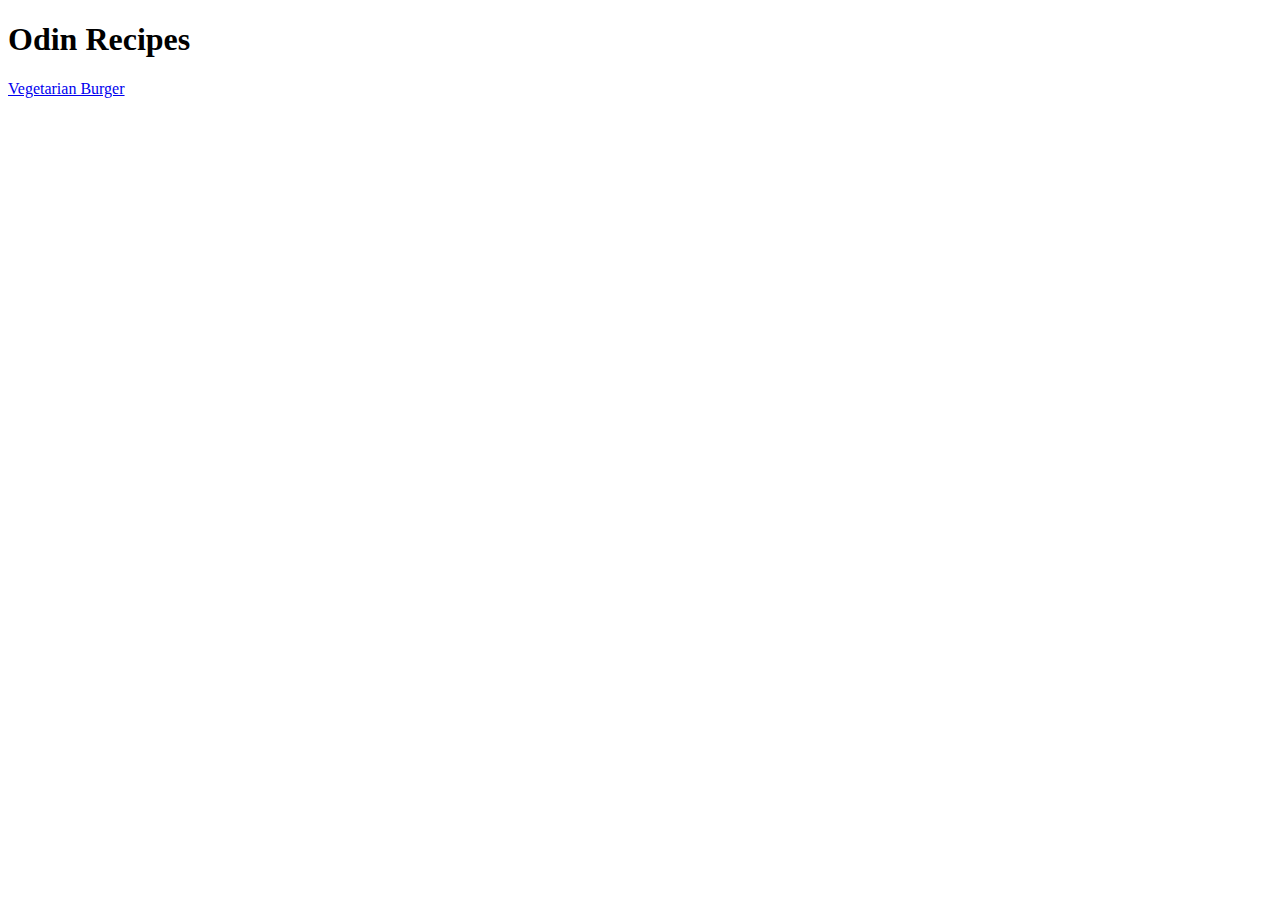
==== index.html @ 9bb0e1be "Basic project setup" ====
<!DOCTYPE html>
<html lang="en">
<head>
    <meta charset="UTF-8">
    <meta http-equiv="X-UA-Compatible" content="IE=edge">
    <meta name="viewport" content="width=device-width, initial-scale=1.0">
    <title>TOP Recipes</title>
</head>
<body>
    <h1>Odin Recipes</h1>
    <a href="recipes/vegburger.html">Vegetarian Burger</a>
</body>
</html>
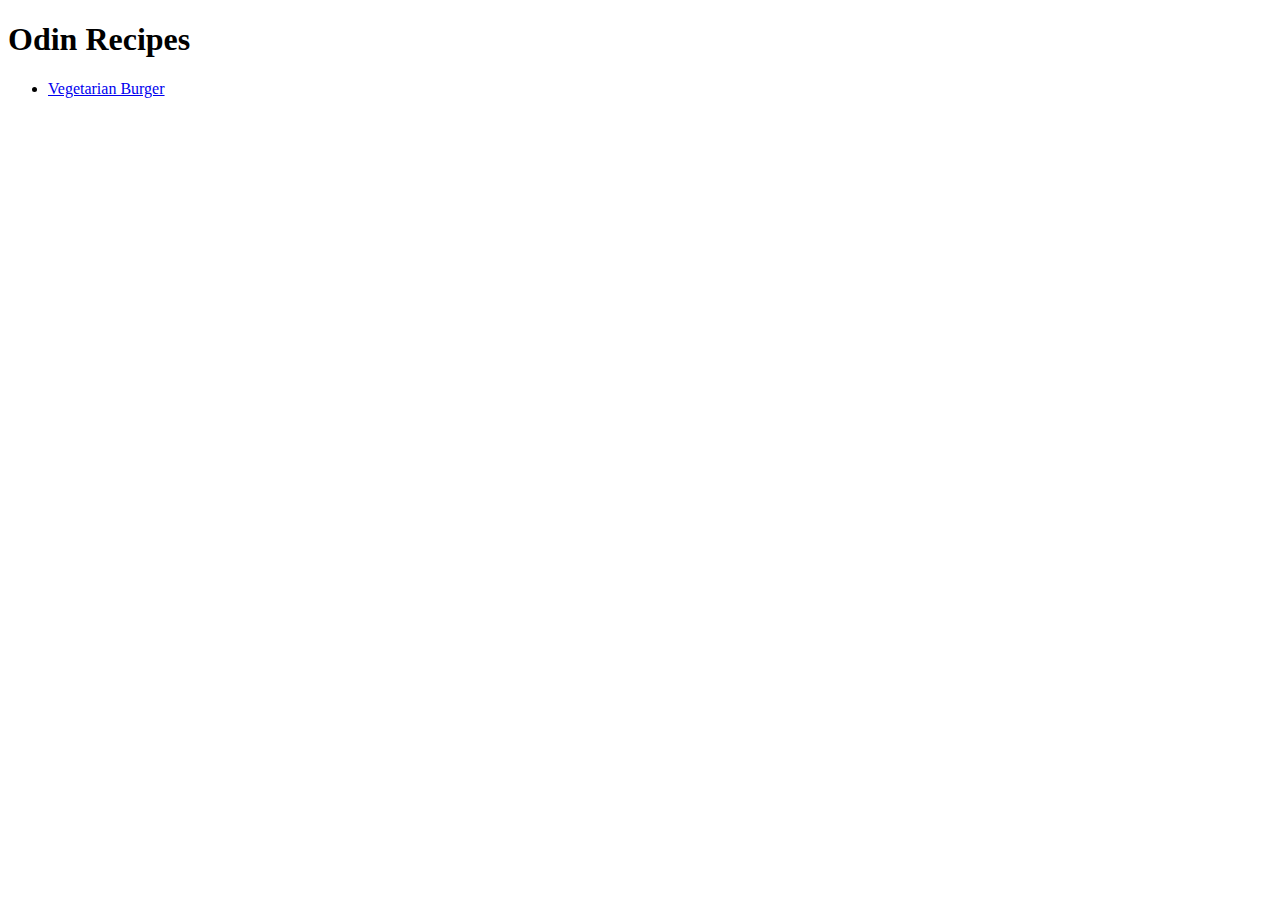
==== commit 7b16bce7: "Added Vegburger recipe & link to and from main page." ====
--- a/index.html
+++ b/index.html
@@ -8,6 +8,8 @@
 </head>
 <body>
     <h1>Odin Recipes</h1>
-    <a href="recipes/vegburger.html">Vegetarian Burger</a>
+    <ul>
+    <li><a href="recipes/vegburger.html">Vegetarian Burger</a></li>
+    </ul>
 </body>
 </html>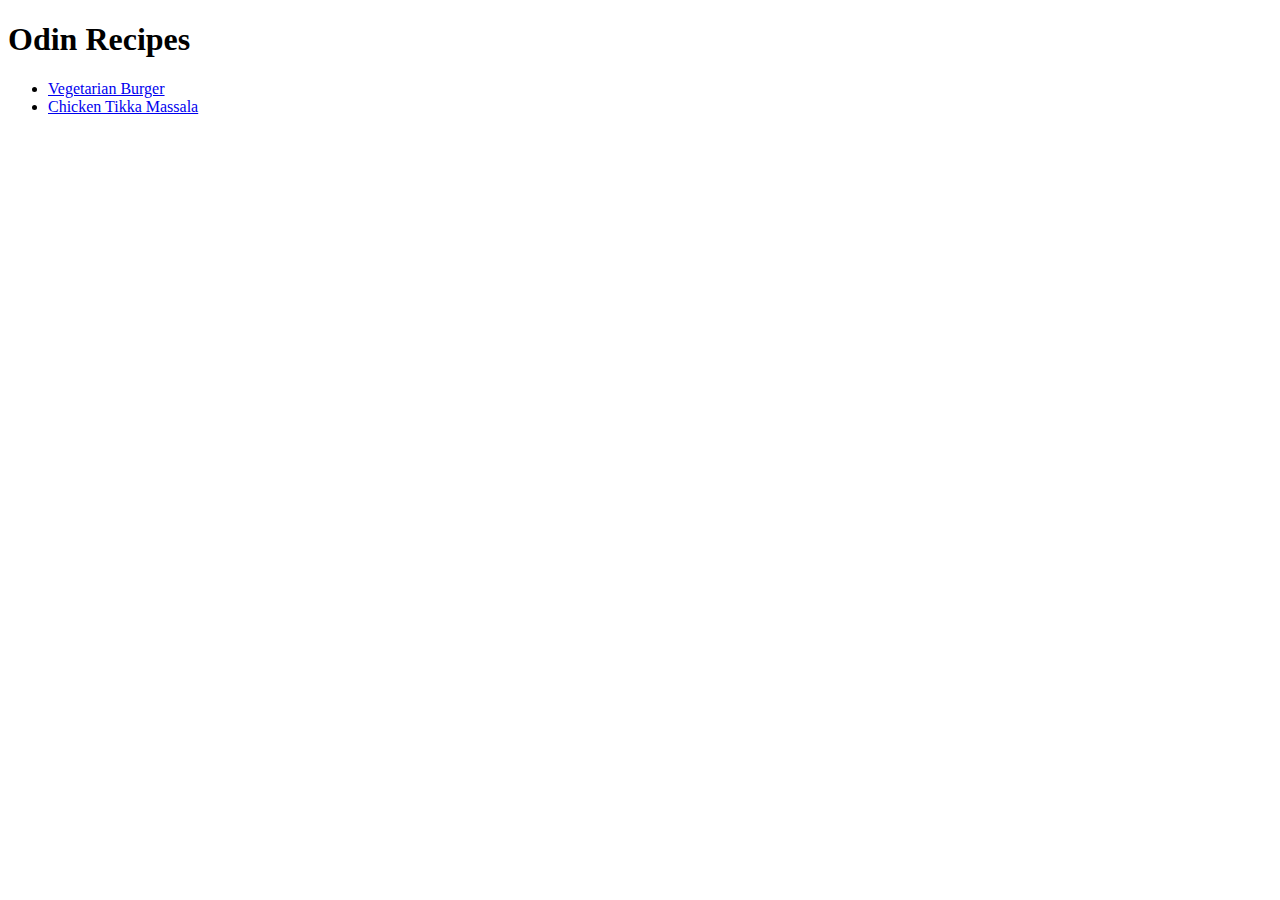
==== commit 1bf9f4df: "Added TikkaMassala recipe and linked to and from Main Page." ====
--- a/index.html
+++ b/index.html
@@ -10,6 +10,7 @@
     <h1>Odin Recipes</h1>
     <ul>
     <li><a href="recipes/vegburger.html">Vegetarian Burger</a></li>
+    <li><a href="recipes/tikkamassala.html">Chicken Tikka Massala</a></li>
     </ul>
 </body>
 </html>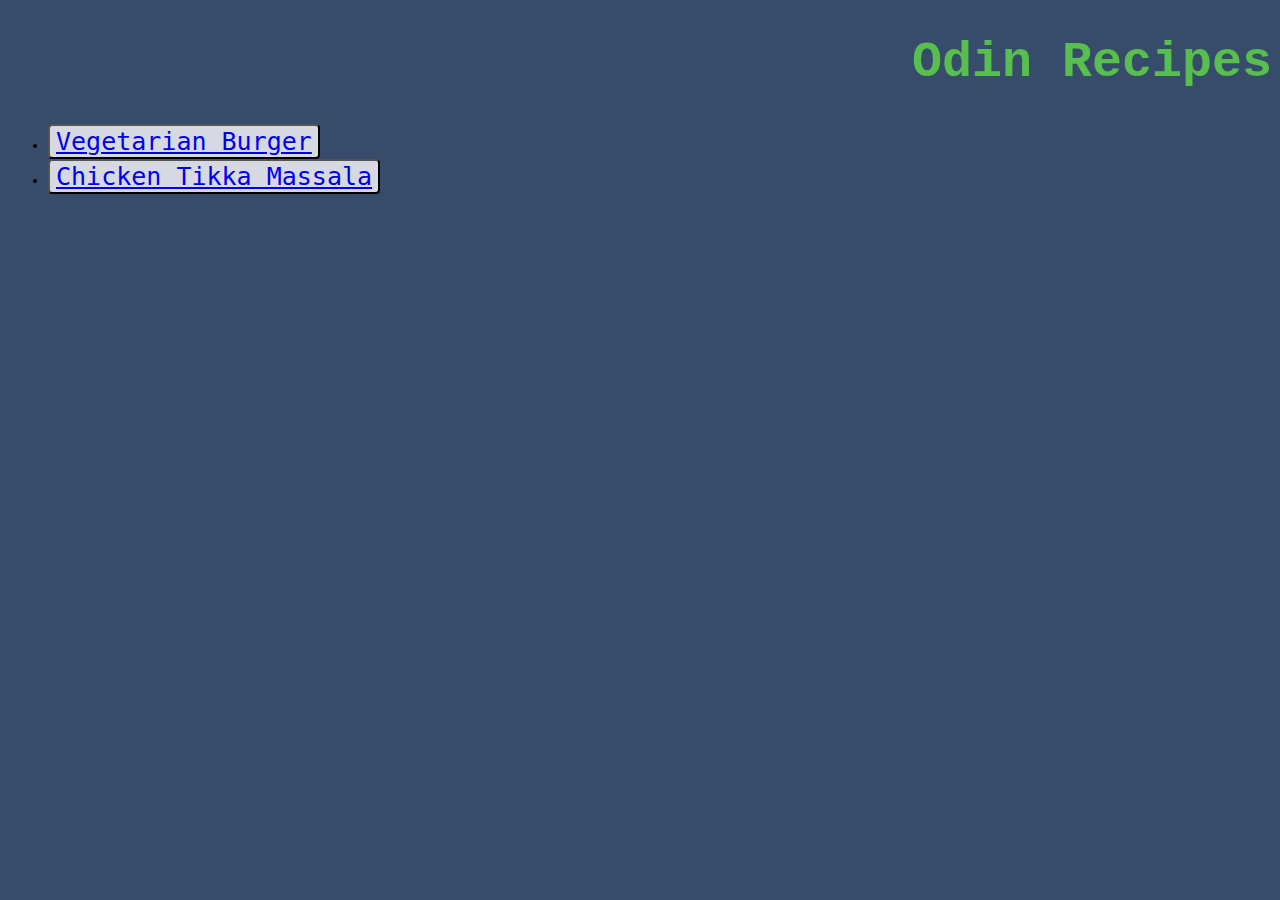
==== commit 4a15b7f6: "Added basic .css as per CSS foundation exercise, added a few classes to elements to make CSS work as" ====
--- a/index.html
+++ b/index.html
@@ -4,13 +4,14 @@
     <meta charset="UTF-8">
     <meta http-equiv="X-UA-Compatible" content="IE=edge">
     <meta name="viewport" content="width=device-width, initial-scale=1.0">
+    <link rel="stylesheet" href="style.css"/>
     <title>TOP Recipes</title>
 </head>
 <body>
     <h1>Odin Recipes</h1>
     <ul>
-    <li><a href="recipes/vegburger.html">Vegetarian Burger</a></li>
-    <li><a href="recipes/tikkamassala.html">Chicken Tikka Massala</a></li>
+    <li><button><a href="recipes/vegburger.html">Vegetarian Burger</a></button></li>
+    <li><button><a href="recipes/tikkamassala.html">Chicken Tikka Massala</a></button></li>
     </ul>
 </body>
 </html>--- a/style.css
+++ b/style.css
@@ -0,0 +1,51 @@
+body {
+    background-color: #374b6b;
+}
+h1,
+h2,
+h3 {
+    color: #58bf4e;
+    font-family: 'Courier New', Courier, monospace;
+}
+h1 {
+    text-align: end;
+    font-size: 50px;
+}
+
+button {
+    background-color:rgb(214, 217, 226) ;
+    font-size: 25px;
+    color: black;
+    font-family: monospace;
+    border-color: black;
+    border-radius: 4px;
+}
+
+#return {
+    font-size: 8px;
+    float: right;
+}
+
+h2 {
+    font-size: 30px;
+    text-align: end;
+}
+
+.description {
+    text-align: end;
+}
+h3 {
+    text-align: left;
+}
+
+ul,
+ol {
+    font-size: 15px;
+}
+
+img {
+    float: right;
+    width: 400px;
+    height: 300px;
+    object-fit: cover;    
+}